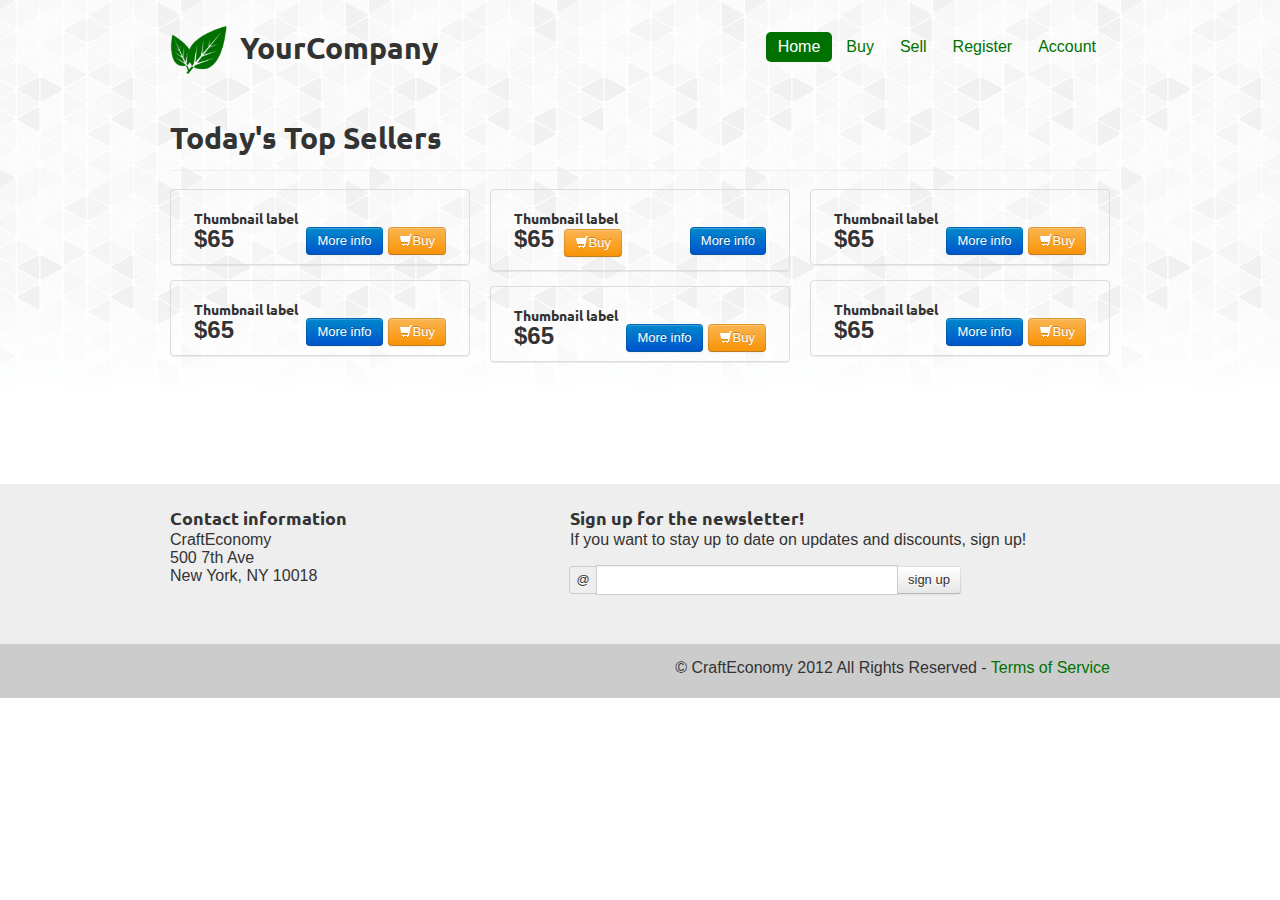
==== web/browse.html @ dd1fdf48 "Created browser products" ====
<!doctype html>
<!--[if lt IE 7]> <html class="no-js lt-ie9 lt-ie8 lt-ie7" lang="en"> <![endif]-->
<!--[if IE 7]>    <html class="no-js lt-ie9 lt-ie8" lang="en"> <![endif]-->
<!--[if IE 8]>    <html class="no-js lt-ie9" lang="en"> <![endif]-->
<!--[if gt IE 8]><!--> <html class="no-js" lang="en"> <!--<![endif]-->
<head>
	<!-- Data about Data, so meta -->
	<meta charset="utf-8">
	<meta http-equiv="X-UA-Compatible" content="IE=edge,chrome=1">
	<meta name="description" content="">
	<meta name="viewport" content="width=device-width">

	<title>CraftEconomy - Global Village's Local Market</title>
  
	<!-- Zhe fonts und styles -->
	<link href="http://fonts.googleapis.com/css?family=Ubuntu:bold" rel="stylesheet" type="text/css">
	<link rel="stylesheet" href="css/bootstrap.min.css">
	<link rel="stylesheet" href="css/lightbox.css">
	<link rel="stylesheet" href="css/style.css">

	<!-- Le Favicon and zhe lame apple stuffz -->
	<link rel="shortcut icon" href="img/favicon.ico">
	<link rel="apple-touch-icon-precomposed" href="img/apple-touch-icon-precomposed.png">

	<script src="js/libs/modernizr-2.5.3.min.js"></script>
</head>
<body>
	<!--[if lt IE 7]><p class=chromeframe>Your browser is <em>ancient!</em> <a href="http://browsehappy.com/">Upgrade to a different browser</a> or <a href="http://www.google.com/chromeframe/?redirect=true">install Google Chrome Frame</a> to experience this site.</p><![endif]-->
	<!-- Zhe navigation -->
	<header class="container header">
		<div class=row>
			<!-- Zhe Logo & name -->
			<div class=span4>
				<h1>
					<img src="img/logo.png" alt="logo" id="logo">
					YourCompany
				</h1>
			</div>
			<!-- Menu & Search -->
			<nav class=span8>
				<ul class="nav nav-pills pull-right">
					<li class=active>
						<a href=index.html>Home</a>
					</li>
					<li><a href=browse.html>Buy</a></li>
					<li><a href=sell>Sell</a></li>
					<li><a href=register.html>Register</a></li>
					<li><a href=account>Account</a></li>
				</ul>
			</nav>
		</div>
	</header>

	<article class=container>
		<section class="row imageBox">
			<div class=span12>
				<header class="page-header">
					<h1>
						Today's Top Sellers
					</h1>
				</header>
			</div>
			<div class=span12>
				<ul class="thumbnails">
        			<li class="span4">
          				<div href="#" class="thumbnail">
            				<img src="http://placehold.it/260x180" alt="">
            				<div class="caption">
              					<h4>Thumbnail label</h4>
              					<p class='more-info hide'>Cras justo odio, dapibus ac facilisis in, egestas eget quam. Donec id elit non mi porta gravida at eget metus. Nullam id dolor id nibh ultricies vehicula ut id elit.</p>
		            			<div >
		            				<span class="price">$65</span>
		            				<button style="margin-left:5px;" type="submit" class="btn_buy pull-right btn btn-warning"><i class="icon-shopping-cart icon-white"></i>Buy</button>
		            				<button type="submit" class="btn_more_info pull-right btn btn-primary">More info</button>
		  
		           				</div>
            				</div>
          				</div>
          				<div href="#" class="thumbnail">
            				<img src="http://placehold.it/260x180" alt="">
            				<div class="caption">
              					<h4>Thumbnail label</h4>
              					<p class='more-info hide'>Cras justo odio, dapibus ac facilisis in, egestas eget quam. Donec id elit non mi porta gravida at eget metus. Nullam id dolor id nibh ultricies vehicula ut id elit.</p>
		            			<div >
		            				<span class="price">$65</span>
		            				<button style="margin-left:5px;" type="submit" class="btn_buy pull-right btn btn-warning"><i class="icon-shopping-cart icon-white"></i>Buy</button>
		            				<button type="submit" class="btn_more_info pull-right btn btn-primary">More info</button>
		  
		           				</div>
            				</div>
          				</div>
        			</li>
        			<li class="span4">
	          			<div href="#" class="thumbnail">
            				<img src="http://placehold.it/260x180" alt="">
            				<div class="caption">
              					<h4>Thumbnail label</h4>
              					<p class='more-info hide'>Cras justo odio, dapibus ac facilisis in, egestas eget quam. Donec id elit non mi porta gravida at eget metus. Nullam id dolor id nibh ultricies vehicula ut id elit.</p>
		            			<div >
		            				<span class="price">$65</span>
		            				<button style="margin-left:5px;" type="submit" class="btn_buy btn-right btn btn-warning"><i class="icon-shopping-cart icon-white"></i>Buy</button>
		            				<button type="submit" class="btn_more_info pull-right btn btn-primary">More info</button>
		  
		           				</div>
            				</div>
          				</div>
          				<div href="#" class="thumbnail">
            				<img src="http://placehold.it/260x180" alt="">
            				<div class="caption">
              					<h4>Thumbnail label</h4>
              					<p class='more-info hide'>Cras justo odio, dapibus ac facilisis in, egestas eget quam. Donec id elit non mi porta gravida at eget metus. Nullam id dolor id nibh ultricies vehicula ut id elit.</p>
		            			<div >
		            				<span class="price">$65</span>
		            				<button style="margin-left:5px;" type="submit" class="btn_buy pull-right btn btn-warning"><i class="icon-shopping-cart icon-white"></i>Buy</button>
		            				<button type="submit" class="btn_more_info pull-right btn btn-primary">More info</button>
		  
		           				</div>
            				</div>
          				</div>
        			</li>
		       
		        	<li class="span4">
		          		<div href="#" class="thumbnail">
            				<img src="http://placehold.it/260x180" alt="">
            				<div class="caption">
              					<h4>Thumbnail label</h4>
              					<p class='more-info hide'>Cras justo odio, dapibus ac facilisis in, egestas eget quam. Donec id elit non mi porta gravida at eget metus. Nullam id dolor id nibh ultricies vehicula ut id elit.</p>
		            			<div >
		            				<span class="price">$65</span>
		            				<button style="margin-left:5px;" type="submit" class="btn_buy pull-right btn btn-warning"><i class="icon-shopping-cart icon-white"></i>Buy</button>
		            				<button type="submit" class="btn_more_info pull-right btn btn-primary">More info</button>
		  
		           				</div>
            				</div>
          				</div>
          				<div href="#" class="thumbnail">
            				<img src="http://placehold.it/260x180" alt="">
            				<div class="caption">
              					<h4>Thumbnail label</h4>
              					<p class='more-info hide'>Cras justo odio, dapibus ac facilisis in, egestas eget quam. Donec id elit non mi porta gravida at eget metus. Nullam id dolor id nibh ultricies vehicula ut id elit.</p>
		            			<div >
		            				<span class="price">$65</span>
		            				<button style="margin-left:5px;" type="submit" class="btn_buy pull-right btn btn-warning"><i class="icon-shopping-cart icon-white"></i>Buy</button>
		            				<button type="submit" class="btn_more_info pull-right btn btn-primary">More info</button>
		  
		           				</div>
            				</div>
          				</div>
		        	</li>
		      	</ul>
			</div>
		</section>

	</article>

	<footer class=footer>
		<div class=top>
			<div class=container>
				<div class=row>
					<div class=span5>
						<h3>Contact information</h3>
						<p>CraftEconomy<br>
							500 7th Ave<br>
							New York, NY 10018<br>
					</div>
					<div class=span7>
						<h3>Sign up for the newsletter!</h3>
						<p>If you want to stay up to date on updates and discounts, sign up!</p>
						<form class="form-horizontal">
							<div class="control-group">
								<div class="input-append input-prepend">
									<span class=add-on>@</span><input class=span4 type=text size=16><button class=btn type=button>sign up</button>
								</div>
							</div>
						</form>
					</div>
				</div>
			</div>
		</div>
		<div class=bottom>
			<div class=container>
				<div class=row>
					<div class="span12">
						<p>&copy; CraftEconomy 2012 All Rights Reserved - <a href="#">Terms of Service</a></p>
					</div>
				</div>
			</div>
		</div>
	</footer>
	
	<!-- JS & bottom like zhe pro's -->
	<script src="http://ajax.googleapis.com/ajax/libs/jquery/1.7.1/jquery.min.js"></script>
	<script src="js/libs/bootstrap.min.js"></script>
	<script src="js/libs/lightbox.js"></script>
	<script src="js/plugins.js"></script>
	<script src="js/script.js"></script>

	<!-- Google analytics snippet, remove it when you dont use GA -->
	<script>
		var _gaq=[['_setAccount','UA-XXXXX-X'],['_trackPageview']];
		(function(d,t){var g=d.createElement(t),s=d.getElementsByTagName(t)[0];
		g.src=('https:'==location.protocol?'//ssl':'//www')+'.google-analytics.com/ga.js';
		s.parentNode.insertBefore(g,s)}(document,'script'));
	</script>
</body>
</html>
---- web/css/style.css ----
/* General Stuffs */
body {
	background: url("../img/gplay.png") repeat-x;
}

h1, h2, h3, h4, h5 {
	font-family: 'Ubuntu', sans-serif;
}

a {
	color: #007100;
}

p {
	margin-bottom: 16px;
}

h2 {
	margin-bottom: 8px;
}

a, p, li {
	font-size: 16px;
}

.align-right {
	text-align: right;	
}

.page-header {
	margin-top: 40px;
}

.page-header small {
	margin-left: 4px;
}

/* menu und logo */
header.header {
	padding-top: 30px;
}

header.header div.control-group {
	margin: 2px 0 0 20px;
}

img#logo {
	height: 60px;
	width: 60px;
	float: left;
	margin: -7px 10px 0 0;
}

/* Le nav */
.nav .active a {
	background: #007100;
	color: #fff;
}

.nav .active a:hover {
	background: #008200;
}

.nav a:hover {
	background: #08aa08;
	color: #007100;
}

header.header div.control-group {
	margin-top: 3px;
}

/* imageBox */
div.carousel {
	margin-top: 20px;
}

a.carousel-control {
	background-color: #aaa;
	border-color: #fff;
	color: #fff;
}

div.carousel-caption {
	background: none;
	top: 0px;
	padding: 120px 120px 0 120px;
}

div.carousel-caption h1,
div.carousel-caption p {
	color: #fff;
	margin-bottom: 20px;

	text-shadow: 5px 0px 10px #333;
	filter: dropshadow(color=#333, offx=5, offy=0);
}

div.carousel-caption h1 {
	font-size: 50px;
}

div.carousel-caption p {
	font-size: 20px;
}

/* featuredBox */
section.featured .span6 {
	margin-bottom: 5px;
}

section.featured .span6 p {
	font-size: 18px;
}

section.featured .span6 i {
	display: block;
	float: left;
	width: 60px;
	height: 60px;
	background: url('../img/icons.png');
	margin: 10px 20px 45px 10px;
}

section.featured .span6 i.gear {
	background-position: -60px 0px;
}

section.featured .span6 i.eye {
	background-position: 0px -60px;
}

section.featured .span6 i.case {
	background-position: -60px -60px;
}

/* MediaBox */
a.thumbnail:hover {
	border-color: #007100;
	-webkit-box-shadow: 0 1px 4px rgba(0,105,0,0.25);
	-moz-box-shadow: 0 1px 4px rgba(0,105,0,0.25);
	box-shadow: 0 1px 4px rgba(0,105,0,0.25);
}

/* gewglBox */
section.gewgleBox iframe {
	margin-top: 25px;
	margin-bottom: 15px;
}

/* socialStuff */
.twtr-tweet-text p,
.twtr-tweet-text a {
	font-size: 14px;
}

/* footar */
footer.footer div.top {
	min-height: 120px;
	margin-top: 80px;
	padding: 20px 0;
	background-color: #eee;
}

footer.footer div.bottom {
	padding: 15px 0 5px 0;
	background-color: #ccc;
	text-align: right;
}

label {
	font-size: large;
}

input {
	margin-bottom: 10px;
	padding: 5px;
}

.caption {
	margin-left: 10px;
	margin-right: 10px;
}

.price {
	font-size: x-large;
	font-weight: bold;
}

.thumbnail {
	margin-bottom: 15px;
	padding-top: 10px;
}

.thumbnail:hover {
	box-shadow: 2px 2px 10px #333;
	filter: dropshadow(color=#333, offx=5, offy=0);
}
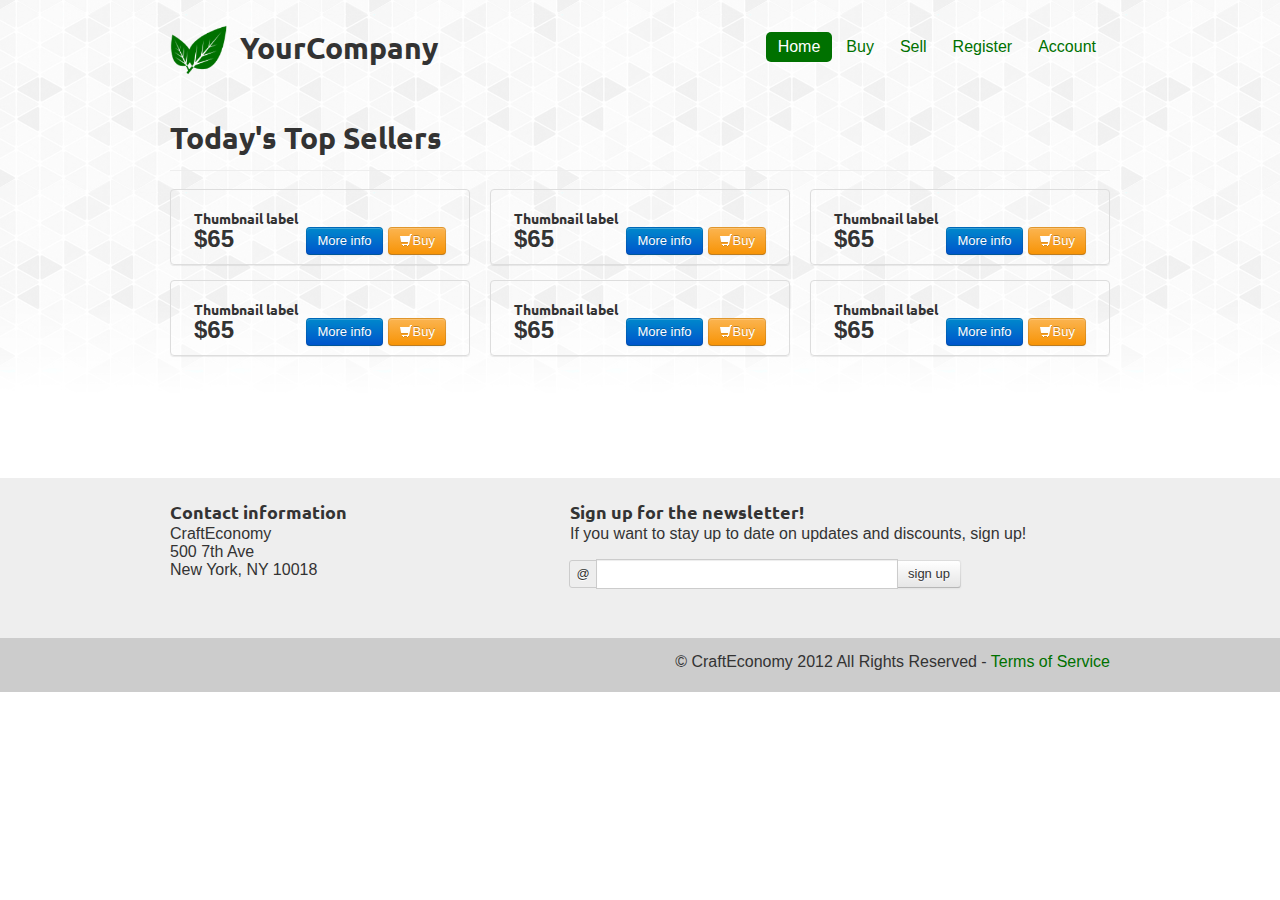
==== commit 63e0e490: "Created orders, sales, and checkout pages" ====
--- a/web/browse.html
+++ b/web/browse.html
@@ -70,20 +70,20 @@
               					<p class='more-info hide'>Cras justo odio, dapibus ac facilisis in, egestas eget quam. Donec id elit non mi porta gravida at eget metus. Nullam id dolor id nibh ultricies vehicula ut id elit.</p>
 		            			<div >
 		            				<span class="price">$65</span>
-		            				<button style="margin-left:5px;" type="submit" class="btn_buy pull-right btn btn-warning"><i class="icon-shopping-cart icon-white"></i>Buy</button>
-		            				<button type="submit" class="btn_more_info pull-right btn btn-primary">More info</button>
-		  
-		           				</div>
-            				</div>
-          				</div>
-          				<div href="#" class="thumbnail">
-            				<img src="http://placehold.it/260x180" alt="">
-            				<div class="caption">
-              					<h4>Thumbnail label</h4>
-              					<p class='more-info hide'>Cras justo odio, dapibus ac facilisis in, egestas eget quam. Donec id elit non mi porta gravida at eget metus. Nullam id dolor id nibh ultricies vehicula ut id elit.</p>
-		            			<div >
-		            				<span class="price">$65</span>
-		            				<button style="margin-left:5px;" type="submit" class="btn_buy pull-right btn btn-warning"><i class="icon-shopping-cart icon-white"></i>Buy</button>
+		            				<button style="margin-left:5px;" type="submit" class="btn_checkout pull-right btn btn-warning"><i class="icon-shopping-cart icon-white"></i>Buy</button>
+		            				<button type="submit" class="btn_more_info pull-right btn btn-primary">More info</button>
+		  
+		           				</div>
+            				</div>
+          				</div>
+          				<div href="#" class="thumbnail">
+            				<img src="http://placehold.it/260x180" alt="">
+            				<div class="caption">
+              					<h4>Thumbnail label</h4>
+              					<p class='more-info hide'>Cras justo odio, dapibus ac facilisis in, egestas eget quam. Donec id elit non mi porta gravida at eget metus. Nullam id dolor id nibh ultricies vehicula ut id elit.</p>
+		            			<div >
+		            				<span class="price">$65</span>
+		            				<button style="margin-left:5px;" type="submit" class="btn_checkout pull-right btn btn-warning"><i class="icon-shopping-cart icon-white"></i>Buy</button>
 		            				<button type="submit" class="btn_more_info pull-right btn btn-primary">More info</button>
 		  
 		           				</div>
@@ -98,20 +98,20 @@
               					<p class='more-info hide'>Cras justo odio, dapibus ac facilisis in, egestas eget quam. Donec id elit non mi porta gravida at eget metus. Nullam id dolor id nibh ultricies vehicula ut id elit.</p>
 		            			<div >
 		            				<span class="price">$65</span>
-		            				<button style="margin-left:5px;" type="submit" class="btn_buy btn-right btn btn-warning"><i class="icon-shopping-cart icon-white"></i>Buy</button>
-		            				<button type="submit" class="btn_more_info pull-right btn btn-primary">More info</button>
-		  
-		           				</div>
-            				</div>
-          				</div>
-          				<div href="#" class="thumbnail">
-            				<img src="http://placehold.it/260x180" alt="">
-            				<div class="caption">
-              					<h4>Thumbnail label</h4>
-              					<p class='more-info hide'>Cras justo odio, dapibus ac facilisis in, egestas eget quam. Donec id elit non mi porta gravida at eget metus. Nullam id dolor id nibh ultricies vehicula ut id elit.</p>
-		            			<div >
-		            				<span class="price">$65</span>
-		            				<button style="margin-left:5px;" type="submit" class="btn_buy pull-right btn btn-warning"><i class="icon-shopping-cart icon-white"></i>Buy</button>
+		            				<button style="margin-left:5px;" type="submit" class="btn_checkout pull-right btn-right btn btn-warning"><i class="icon-shopping-cart icon-white"></i>Buy</button>
+		            				<button type="submit" class="btn_more_info pull-right btn btn-primary">More info</button>
+		  
+		           				</div>
+            				</div>
+          				</div>
+          				<div href="#" class="thumbnail">
+            				<img src="http://placehold.it/260x180" alt="">
+            				<div class="caption">
+              					<h4>Thumbnail label</h4>
+              					<p class='more-info hide'>Cras justo odio, dapibus ac facilisis in, egestas eget quam. Donec id elit non mi porta gravida at eget metus. Nullam id dolor id nibh ultricies vehicula ut id elit.</p>
+		            			<div >
+		            				<span class="price">$65</span>
+		            				<button style="margin-left:5px;" type="submit" class="btn_checkout pull-right btn btn-warning"><i class="icon-shopping-cart icon-white"></i>Buy</button>
 		            				<button type="submit" class="btn_more_info pull-right btn btn-primary">More info</button>
 		  
 		           				</div>
@@ -127,20 +127,20 @@
               					<p class='more-info hide'>Cras justo odio, dapibus ac facilisis in, egestas eget quam. Donec id elit non mi porta gravida at eget metus. Nullam id dolor id nibh ultricies vehicula ut id elit.</p>
 		            			<div >
 		            				<span class="price">$65</span>
-		            				<button style="margin-left:5px;" type="submit" class="btn_buy pull-right btn btn-warning"><i class="icon-shopping-cart icon-white"></i>Buy</button>
-		            				<button type="submit" class="btn_more_info pull-right btn btn-primary">More info</button>
-		  
-		           				</div>
-            				</div>
-          				</div>
-          				<div href="#" class="thumbnail">
-            				<img src="http://placehold.it/260x180" alt="">
-            				<div class="caption">
-              					<h4>Thumbnail label</h4>
-              					<p class='more-info hide'>Cras justo odio, dapibus ac facilisis in, egestas eget quam. Donec id elit non mi porta gravida at eget metus. Nullam id dolor id nibh ultricies vehicula ut id elit.</p>
-		            			<div >
-		            				<span class="price">$65</span>
-		            				<button style="margin-left:5px;" type="submit" class="btn_buy pull-right btn btn-warning"><i class="icon-shopping-cart icon-white"></i>Buy</button>
+		            				<button style="margin-left:5px;" type="submit" class="btn_checkout pull-right btn btn-warning"><i class="icon-shopping-cart icon-white"></i>Buy</button>
+		            				<button type="submit" class="btn_more_info pull-right btn btn-primary">More info</button>
+		  
+		           				</div>
+            				</div>
+          				</div>
+          				<div href="#" class="thumbnail">
+            				<img src="http://placehold.it/260x180" alt="">
+            				<div class="caption">
+              					<h4>Thumbnail label</h4>
+              					<p class='more-info hide'>Cras justo odio, dapibus ac facilisis in, egestas eget quam. Donec id elit non mi porta gravida at eget metus. Nullam id dolor id nibh ultricies vehicula ut id elit.</p>
+		            			<div >
+		            				<span class="price">$65</span>
+		            				<button style="margin-left:5px;" type="submit" class="btn_checkout pull-right btn btn-warning"><i class="icon-shopping-cart icon-white"></i>Buy</button>
 		            				<button type="submit" class="btn_more_info pull-right btn btn-primary">More info</button>
 		  
 		           				</div>
--- a/web/css/style.css
+++ b/web/css/style.css
@@ -196,3 +196,19 @@
 	box-shadow: 2px 2px 10px #333;
 	filter: dropshadow(color=#333, offx=5, offy=0);
 }
+
+table {
+	background-color: #fff;
+}
+td, th {
+	padding: 10px;
+}
+
+th {
+	font-size: large;
+	text-align: left;
+}
+
+td {
+	font-size: large;
+}
